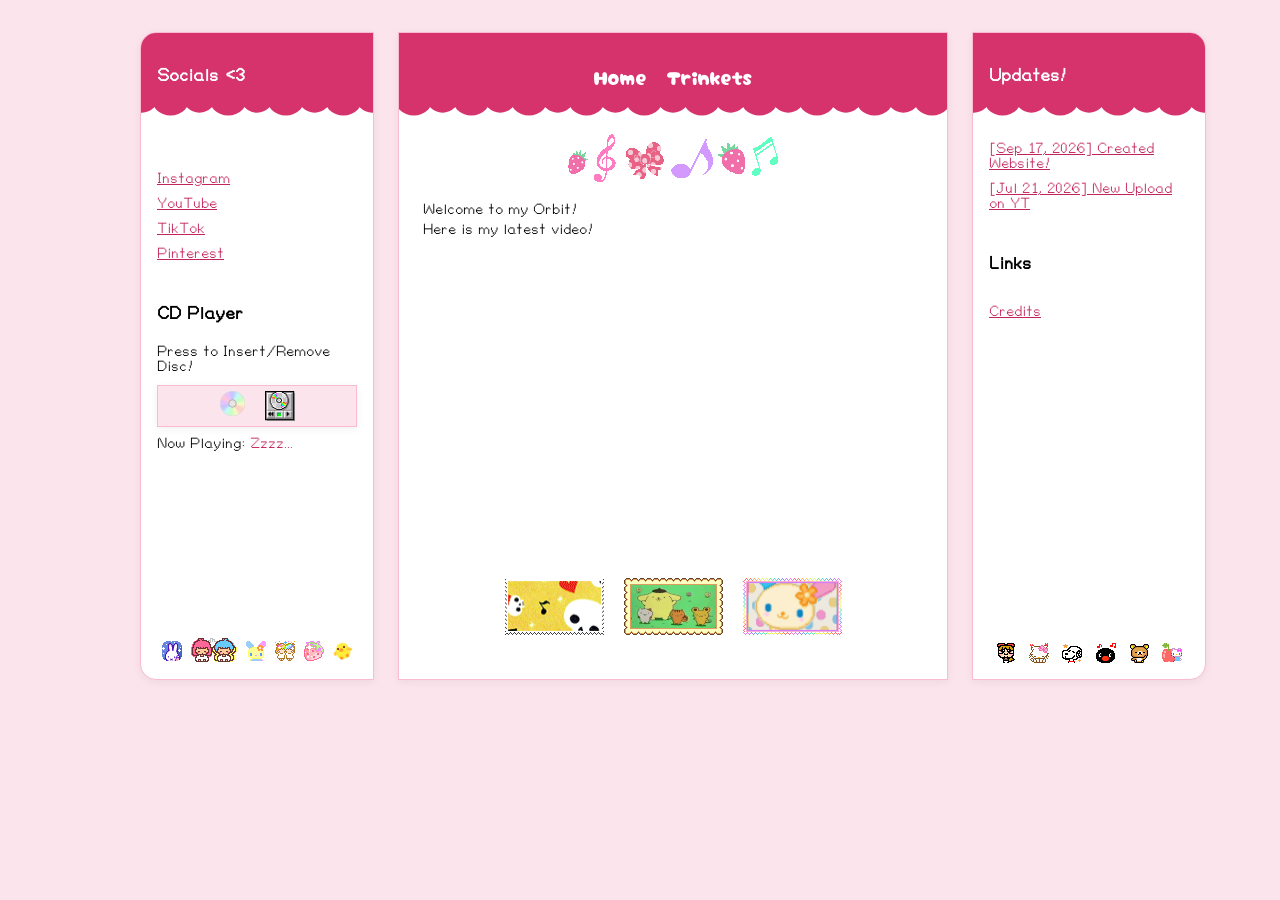
==== index.html @ 75fd42d8 "figured out path issue" ====
<html>
<head>
<link rel="stylesheet" href="static/style.css" type="text/css">
</head>
<body>
<body>
  <div class="page-wrapper">

    <aside class="sidebar left">
      <h3>Socials <3</h3>
      </br>
      </br>
      <ul class="under-cloud">
        <li><a target="_blank" href="https://www.instagram.com/p3trichor0us.ahn/">Instagram</a></li>
        <li><a target="_blank" href="https://youtube.com/channel/UCBLrP4cpRs-6i3CQg3NV19w">YouTube</a></li>
        <li><a target="_blank" href="https://www.tiktok.com/@ahn_log">TikTok</a></li>
        <li><a target="_blank" href="https://pin.it/2scJ7pfUi">Pinterest</a></li>
      </ul>
      <h3>CD Player</h3>
      <p>Press to Insert/Remove Disc!<p>
      <button id="cd-button">
        <span><img id="cd-disc" height=25px width=25px  src="static/cd.gif" alt=""></span>
        <span><img id="cd-player" height=30px width=30px  src="static/cd_player.gif" alt=""></span>
      </button>
      <p>Now Playing: <span id="song-name" class="pink">Zzzz...</span></p>
      <div class="minis">
        <img src="static/minis/1.gif"/>
        <img src="static/minis/2.gif"/>
        <img src="static/minis/3.gif"/>
        <img src="static/minis/4.gif"/>
        <img src="static/minis/5.gif"/>
        <img src="static/minis/6.gif"/>
      </div>
    </aside>

    <main class="content">
      <nav>
        <a href="/test_site/" class="wave-item" >Home</a>
        <a href="/test_site/trinkets.html" class="wave-item" >Trinkets</a>
      </nav>
      </br>
      </br>
      <img src="static/divider.gif">
      </br>
      <p>Welcome to my Orbit!</p>
      <p>Here is my latest video!</p>
      </br>
      <iframe width="500" height="300" src="https://www.youtube-nocookie.com/embed/fOxz2q2tdLw?si=S-Gs1bQQOquczFL3" title="YouTube video player" frameborder="0" allow="accelerometer; autoplay; clipboard-write; encrypted-media; gyroscope; picture-in-picture; web-share" referrerpolicy="strict-origin-when-cross-origin" allowfullscreen></iframe>
      <div class="stamps">
        <img src="static/stamps/stamp01.gif" />
        <img src="static/stamps/3.gif" />
        <img src="static/stamps/2.gif" />

      </div>


    </main>

    <aside class="sidebar right">
      <h3>Updates!</h3>
      <ul class="under-cloud">
        <li><a href="https://youtu.be/fOxz2q2tdLw">[Sep 17, 2026] Created Website!</a></li>
        <li><a href="https://youtu.be/fOxz2q2tdLw">[Jul 21, 2026] New Upload on YT</a></li>
      </ul>
      <h3>Links</h3>
      <ul>
      <li><a target="_blank" href="credits.txt">Credits</a></li>
      </ul>
      <div class="minis">
        <img src="static/minis/7.gif"/>
        <img src="static/minis/8.gif"/>
        <img src="static/minis/9.gif"/>
        <img src="static/minis/10.gif"/>
        <img src="static/minis/11.gif"/>
        <img src="static/minis/12.gif"/>
      </div>
    </aside>
  </div>
  <audio id="bg-audio" src="static/Tantal_Night_Xenoblade_Chronicles_2.mp3" loop></audio>
  <script>
    const btn = document.getElementById('cd-button');
    const cd_disc = document.getElementById('cd-disc');
    const song_name = document.getElementById('song-name');
    const audio = document.getElementById('bg-audio');
    audio.volume = 0.1;

    btn.addEventListener('click', () => {
      console.log("CLICKED");
      if (audio.paused) {
        cd_disc.classList.add('cd-disk-active')
        audio.play();
        song_name.innerHTML = "Tantal - Night - Xenoblade Chronicles 2";
        btn.setAttribute('aria-pressed', 'true');
        btn.setAttribute('aria-label', 'Pause music');
      } else {
        cd_disc.classList.remove('cd-disk-active')
        audio.pause();
        btn.setAttribute('aria-pressed', 'false');
        song_name.innerHTML = "Zzzz...";
        btn.setAttribute('aria-label', 'Play music');
      }
    });
  </script>
</body>
</head>
---- static/style.css ----
* {
  cursor: url("cursor.png"), auto;
}

body {
  margin: 0;
  min-height: 100vh;
  display: flex;
  justify-content: center;   /* centers the whole 3-column group horizontally */
  align-items: flex-start;   /* or "center" if you want vertical centering too */
  background: #fce4ec;
  font-family: "basiic";
  font-size: 15px;
}

a:hover {
  color: #97193f;
}

.page-wrapper {
  display: flex;
  gap: 1.5rem;
  max-width: 1000px;   /* caps how wide the whole group can get */
  width: 100%;
  padding: 2rem;
}

.left {
  border-radius: 1rem 0rem 0rem 1rem;
}

.right {
  border-radius: 0rem 1rem 1rem 0rem;
}

.sidebar {
  flex: 0 0 200px;      /* fixed width, won't grow or shrink */
  background: #fff;
  padding: 1rem;
  border: 1px solid #f8bbd0;
  box-shadow: 0 2px 8px rgba(0, 0, 0, 0.06);
  display: flex;              /* new */
  flex-direction: column;     /* new */
  min-height: 100%;
}

.content {
  flex: 1;               /* takes remaining space in the middle */
  max-width: 500px;      /* optional: stop it getting too wide */
  background: #fff;
  padding: 1.5rem;
  flex: 0 0 500px;
  border-radius: 0rem 0rem 0rem 0rem;
  border: 1px solid #f8bbd0;
  box-shadow: 0 2px 8px rgba(0, 0, 0, 0.06);
}

nav {
  display: flex;
  padding-bottom: 15px;
  padding-top: 15px;
  justify-content: center;
}

nav > a {
  padding: 0 10px 0px 10px;
  font-family: "cherrybomb";
  color: #c2255c;
  text-decoration: none;
  font-size: 15px;
}

.wave-item {
  display: inline-block;
  animation: bob 2s ease-in-out infinite;
}
.wave-item:nth-child(1) { animation-delay: 0s; }
.wave-item:nth-child(2) { animation-delay: 0.2s; }
.wave-item:nth-child(3) { animation-delay: 0.4s; }
@keyframes bob {
  0%, 100% {
    transform: translateY(0px);
  }
  50% {
    transform: translateY(-4px);
  }
}

img {
  margin: auto;
  display: block;
}

@font-face {
  font-family: "cherrybomb";
  src: url("Cherrybomb.ttf");
}

@font-face {
  font-family: "basiic";
  src: url("basiic.ttf");
}

.gg {
  font-family: "cherrybomb";
}

.pink {
  color: #c2255c;
}

a {
  color: #c2255c;
  text-decoration: underline;
  font-size: 15px;
}

a:hover {
  color: #97193f;
}

a:visited {
  color: #ad3b72;
}

ul {
  padding:  0;
  list-style-type: none;
}

li {
  padding-bottom: 10px;
}

.minis {
  margin-top: auto;
  padding-top: 0;
  display: flex;
}

#cd-button {
/*
  padding: 0;
  border: none;
  background: transparent;
*/
  display: flex;
  justify-content: center;
  padding: 5px;
  border-radius: 0px;
  background: #fce4ec;
  width: 100%;
  border: 1px solid #f8bbd0;
  box-shadow: 0 2px 8px rgba(0, 0, 0, 0.06);
}

#cd-button span {
  padding: 0px 10px 0px 10px ;
}

#cd-disc {
  position: relative;
  z-index: 2;
  transition: 0.5s ease-in-out;
}

#cd-player {
  position: relative;
  z-index: 3;
}

.cd-disk-active {
  transform: translate(45px);
}

p {
  margin-left: 0px;
  margin-right: 0px;
  margin-top: 5px;
  margin-bottom: 5px;
}

.stamps {
  padding: 10px;
  display: flex;
  justify-content: center;
}

.stamps img {
  margin: 10px;
}


/* SPECIAL STUFF */
/* ===== Wavy dark-pink tops ===== */

.sidebar, .content {
  overflow: hidden;
  position: relative;              /* anchor for the wave layer */
}

.sidebar::before,
.content::before {
  content: "";
  position: absolute;
  top: 0; left: 0; right: 0;
  height: 96px;                    /* how tall the pink area is */
  background-image: url("data:image/svg+xml,<svg xmlns='http://www.w3.org/2000/svg' width='60' height='20' viewBox='0 0 60 20'><rect width='60' height='13' fill='%23d6336c'/><g fill='%23d6336c'><circle cx='0' cy='13' r='4.2'/><circle cx='6' cy='13' r='3.6'/><circle cx='12' cy='13' r='4.2'/><circle cx='18' cy='13' r='3.6'/><circle cx='24' cy='13' r='4.2'/><circle cx='30' cy='13' r='3.6'/><circle cx='36' cy='13' r='4.2'/><circle cx='42' cy='13' r='3.6'/><circle cx='48' cy='13' r='4.2'/><circle cx='54' cy='13' r='3.6'/><circle cx='60' cy='13' r='4.2'/></g></svg>");
  background-repeat: repeat-x;
  background-position: bottom;
  background-size: auto 96px;
  border-radius: 0rem 0rem 0 0;    /* match the card's rounded top corners */
  pointer-events: none;            /* never blocks clicks on links */
  animation: bob 2s ease-in-out infinite;
}

.sidebar.left::before  { animation-delay: 0s; }
.content::before       { animation-delay: 0.2s; }
.sidebar.right::before { animation-delay: 0.4s; }

/* keep card content above the wave */
.sidebar > *, .content > * {
  position: relative;
}

/* ---- text inside the wave ---- */
.sidebar h3:first-of-type {        /* "Socials <3" and "Updates!" */
  color: #fff;
}
.content nav > a {                 /* navbar */
  color: #fff;
}
/* this overrides the generic hover */
.content nav > a:hover   { color: #ffd6e7; }
.content nav > a:visited { color: #ffe3ec; }

.under-cloud {
  margin-top: 40px;
}
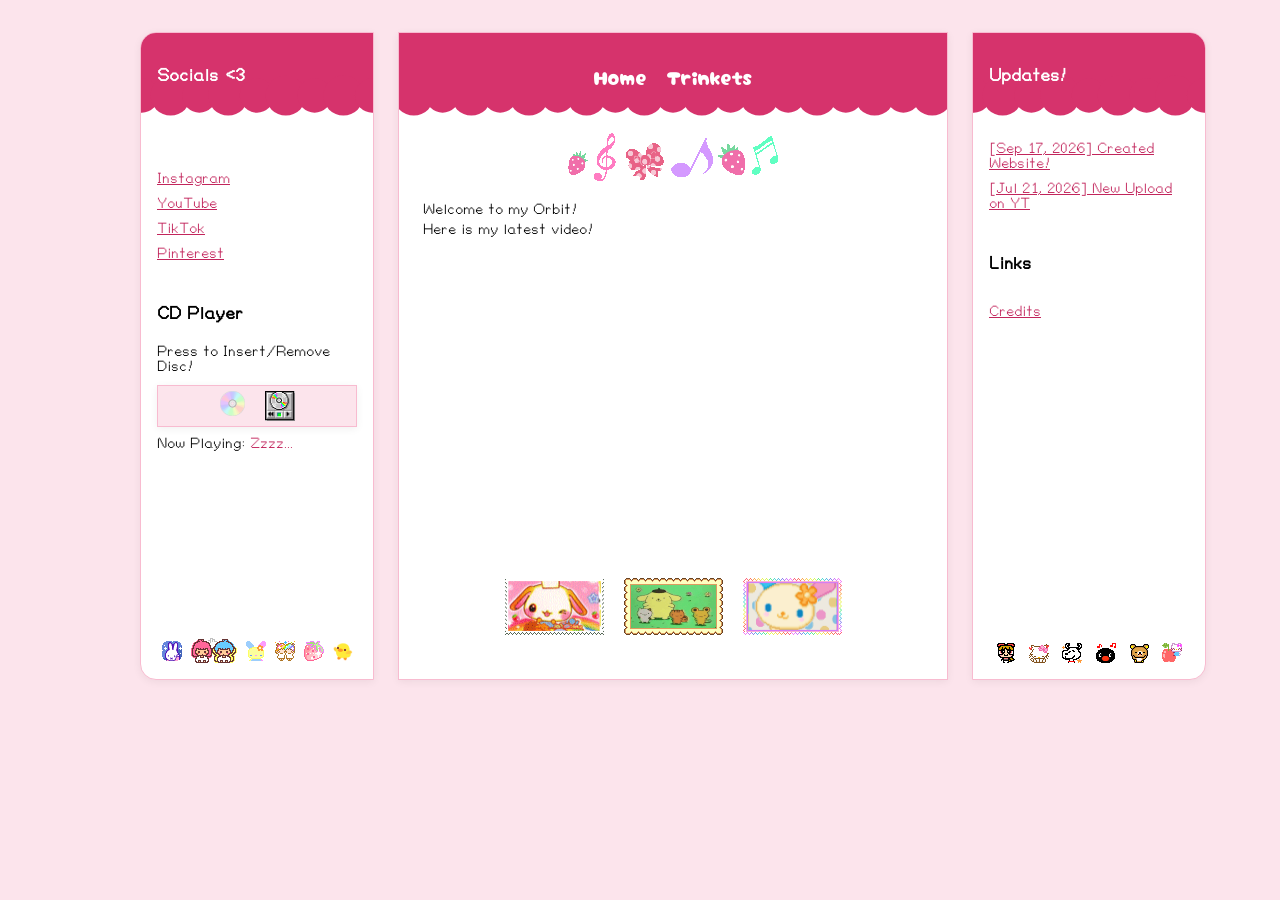
==== commit 3e50f514: "updated" ====
--- a/index.html
+++ b/index.html
@@ -36,7 +36,7 @@
     <main class="content">
       <nav>
         <a href="/test_site/" class="wave-item" >Home</a>
-        <a href="/test_site/trinkets.html" class="wave-item" >Trinkets</a>
+        <a href="/test_site/trinkets/" class="wave-item" >Trinkets</a>
       </nav>
       </br>
       </br>
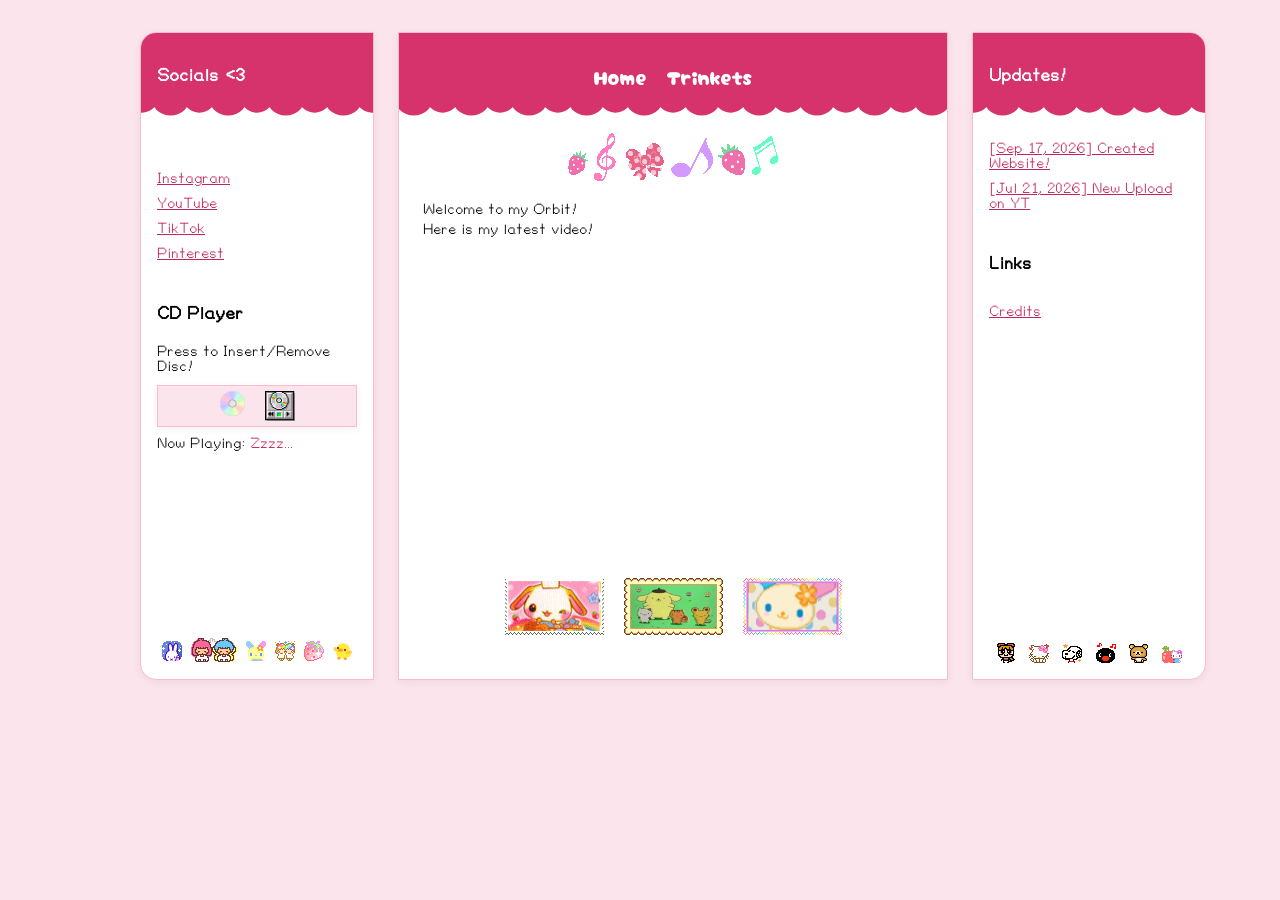
==== commit 2617c56c: "updated" ====
--- a/index.html
+++ b/index.html
@@ -36,7 +36,7 @@
     <main class="content">
       <nav>
         <a href="/test_site/" class="wave-item" >Home</a>
-        <a href="/test_site/trinkets/" class="wave-item" >Trinkets</a>
+        <a href="/test_site/trinkets.html" class="wave-item" >Trinkets</a>
       </nav>
       </br>
       </br>
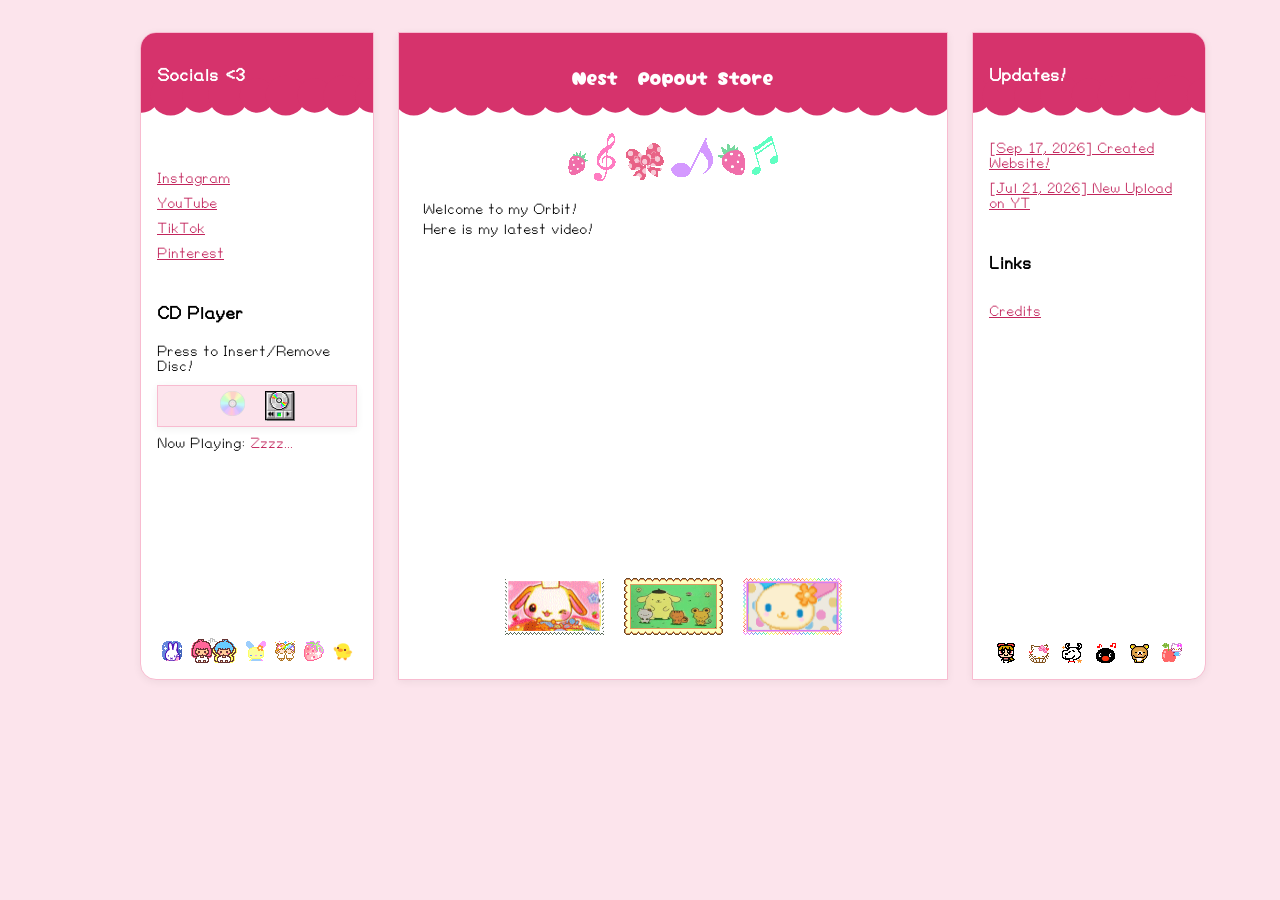
==== commit 43f565b1: "updated" ====
--- a/index.html
+++ b/index.html
@@ -35,8 +35,8 @@
 
     <main class="content">
       <nav>
-        <a href="/test_site/" class="wave-item" >Home</a>
-        <a href="/test_site/trinkets.html" class="wave-item" >Trinkets</a>
+        <a href="/test_site/" class="wave-item" >Nest</a>
+        <a href="/test_site/popout_store.html" class="wave-item" >Popout Store</a>
       </nav>
       </br>
       </br>
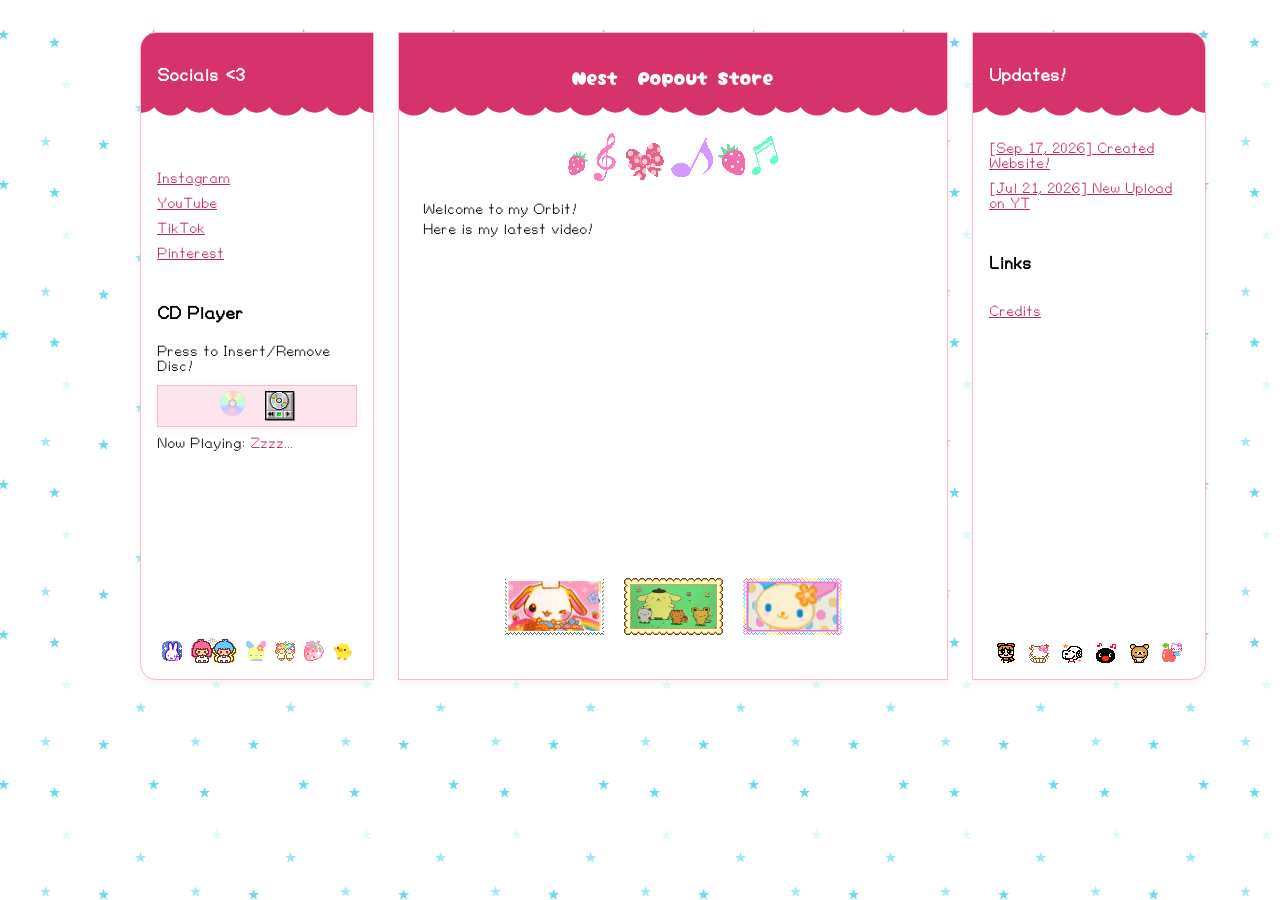
==== commit 17f84025: "updated" ====
--- a/index.html
+++ b/index.html
@@ -2,7 +2,6 @@
 <head>
 <link rel="stylesheet" href="static/style.css" type="text/css">
 </head>
-<body>
 <body>
   <div class="page-wrapper">
 
--- a/static/style.css
+++ b/static/style.css
@@ -8,7 +8,11 @@
   display: flex;
   justify-content: center;   /* centers the whole 3-column group horizontally */
   align-items: flex-start;   /* or "center" if you want vertical centering too */
-  background: #fce4ec;
+  /* background: #fce4ec; */
+  background-image: url("ba1.gif");
+  background-repeat: repeat;
+  background-size: auto;
+  background-position: center; 
   font-family: "basiic";
   font-size: 15px;
 }
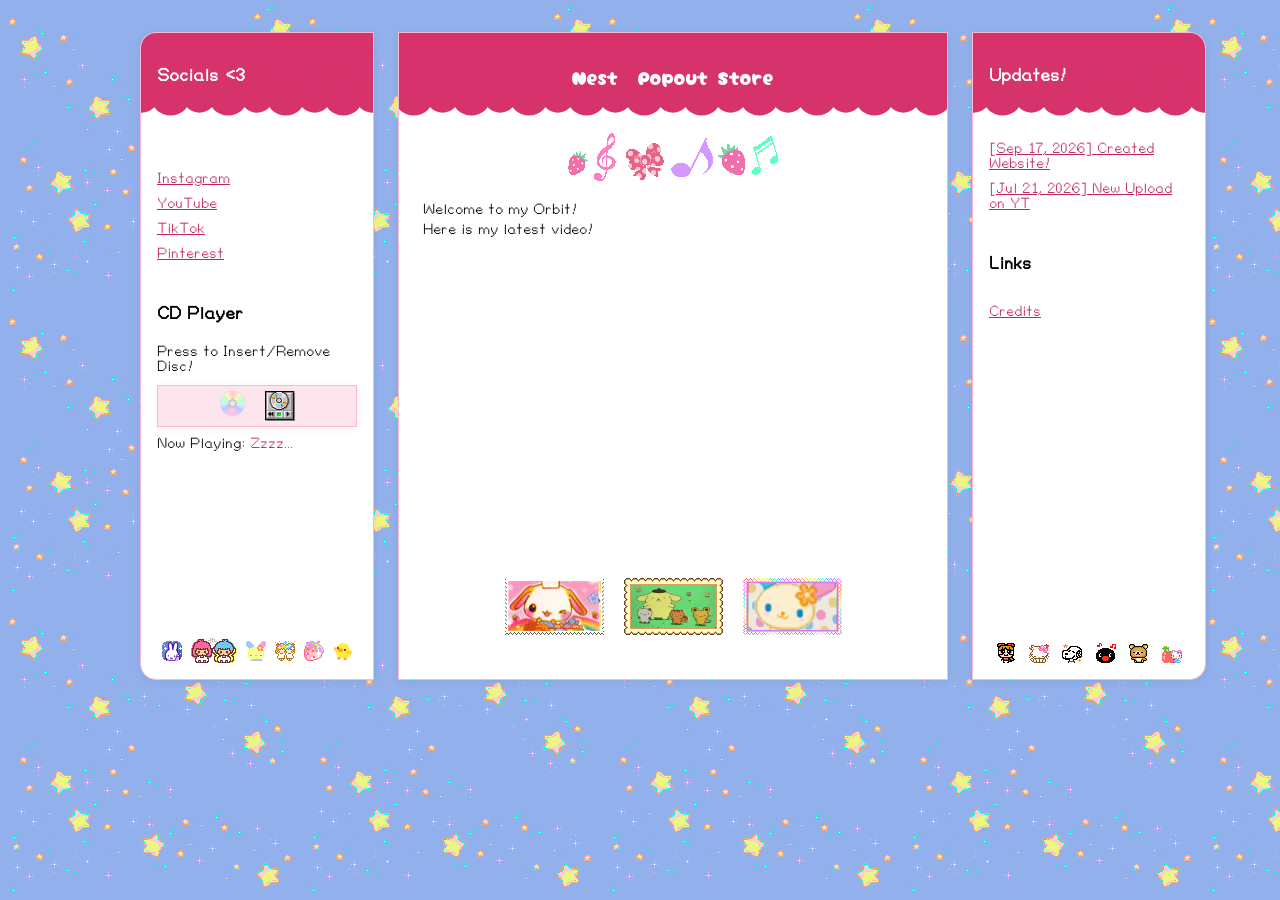
==== commit aa22c7e4: "updated" ====
--- a/index.html
+++ b/index.html
@@ -99,6 +99,12 @@
         btn.setAttribute('aria-label', 'Play music');
       }
     });
+    document.addEventListener('mousemove', (e) => {
+      const x = (e.clientX / window.innerWidth - 0.5) * 2;  // -1 to 1
+      const y = (e.clientY / window.innerHeight - 0.5) * 2; // -1 to 1
+      document.documentElement.style.setProperty('--mouse-x', x);
+      document.documentElement.style.setProperty('--mouse-y', y);
+    });
   </script>
 </body>
 </head>
--- a/static/style.css
+++ b/static/style.css
@@ -9,12 +9,13 @@
   justify-content: center;   /* centers the whole 3-column group horizontally */
   align-items: flex-start;   /* or "center" if you want vertical centering too */
   /* background: #fce4ec; */
-  background-image: url("ba1.gif");
+  background-image: url("PuffyStarYellow.png");
   background-repeat: repeat;
   background-size: auto;
-  background-position: center; 
   font-family: "basiic";
   font-size: 15px;
+  background-position: calc(var(--mouse-x, 0) * 20px) calc(var(--mouse-y, 0) * 20px);
+  transition: background-position 0.2s ease-out;
 }
 
 a:hover {
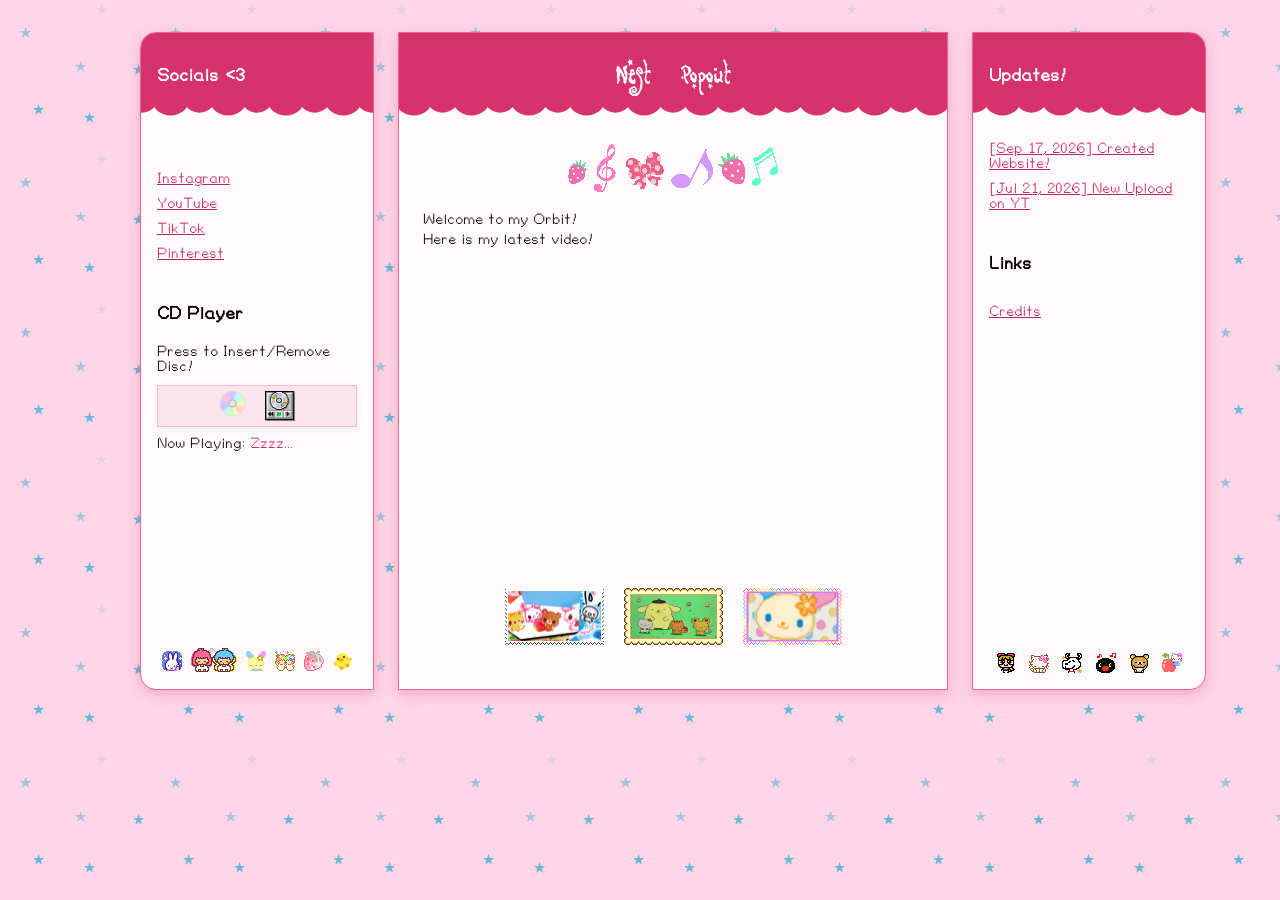
==== commit 7865eef2: "updated" ====
--- a/index.html
+++ b/index.html
@@ -35,7 +35,7 @@
     <main class="content">
       <nav>
         <a href="/test_site/" class="wave-item" >Nest</a>
-        <a href="/test_site/popout_store.html" class="wave-item" >Popout Store</a>
+        <a href="/test_site/popout_store.html" class="wave-item" >Popout</a>
       </nav>
       </br>
       </br>
--- a/static/style.css
+++ b/static/style.css
@@ -8,10 +8,11 @@
   display: flex;
   justify-content: center;   /* centers the whole 3-column group horizontally */
   align-items: flex-start;   /* or "center" if you want vertical centering too */
-  /* background: #fce4ec; */
-  background-image: url("PuffyStarYellow.png");
+  background-color: #ffd6e7;      /* pink tint sits behind/blends with the gif */
+  background-image: url("ba1.gif");
   background-repeat: repeat;
   background-size: auto;
+  background-blend-mode: multiply; /* darkens the white parts of the gif to pink, keeps the stars visible, and separates it from the white cards */
   font-family: "basiic";
   font-size: 15px;
   background-position: calc(var(--mouse-x, 0) * 20px) calc(var(--mouse-y, 0) * 20px);
@@ -40,10 +41,10 @@
 
 .sidebar {
   flex: 0 0 200px;      /* fixed width, won't grow or shrink */
-  background: #fff;
+  background: #fffafc;
   padding: 1rem;
-  border: 1px solid #f8bbd0;
-  box-shadow: 0 2px 8px rgba(0, 0, 0, 0.06);
+  border: 1px solid #f06292;
+  box-shadow: 0 4px 14px rgba(194, 37, 92, 0.25);
   display: flex;              /* new */
   flex-direction: column;     /* new */
   min-height: 100%;
@@ -52,27 +53,27 @@
 .content {
   flex: 1;               /* takes remaining space in the middle */
   max-width: 500px;      /* optional: stop it getting too wide */
-  background: #fff;
+  background: #fffafc;
   padding: 1.5rem;
   flex: 0 0 500px;
   border-radius: 0rem 0rem 0rem 0rem;
-  border: 1px solid #f8bbd0;
-  box-shadow: 0 2px 8px rgba(0, 0, 0, 0.06);
+  border: 1px solid #f06292;
+  box-shadow: 0 4px 14px rgba(194, 37, 92, 0.25);
 }
 
 nav {
   display: flex;
   padding-bottom: 15px;
-  padding-top: 15px;
+  padding-top: 0px;
   justify-content: center;
 }
 
 nav > a {
-  padding: 0 10px 0px 10px;
+  padding: 0 15px 0px 15px;
   font-family: "cherrybomb";
+  font-size: 40px;
   color: #c2255c;
   text-decoration: none;
-  font-size: 15px;
 }
 
 .wave-item {
@@ -98,7 +99,7 @@
 
 @font-face {
   font-family: "cherrybomb";
-  src: url("Cherrybomb.ttf");
+  src: url("poti.ttf");
 }
 
 @font-face {
@@ -114,7 +115,7 @@
   color: #c2255c;
 }
 
-a {
+a, a:visited {
   color: #c2255c;
   text-decoration: underline;
   font-size: 15px;
@@ -122,10 +123,6 @@
 
 a:hover {
   color: #97193f;
-}
-
-a:visited {
-  color: #ad3b72;
 }
 
 ul {
@@ -232,12 +229,11 @@
 .sidebar h3:first-of-type {        /* "Socials <3" and "Updates!" */
   color: #fff;
 }
-.content nav > a {                 /* navbar */
+.content nav > a, nav > a:visited {                 /* navbar */
   color: #fff;
 }
 /* this overrides the generic hover */
 .content nav > a:hover   { color: #ffd6e7; }
-.content nav > a:visited { color: #ffe3ec; }
 
 .under-cloud {
   margin-top: 40px;
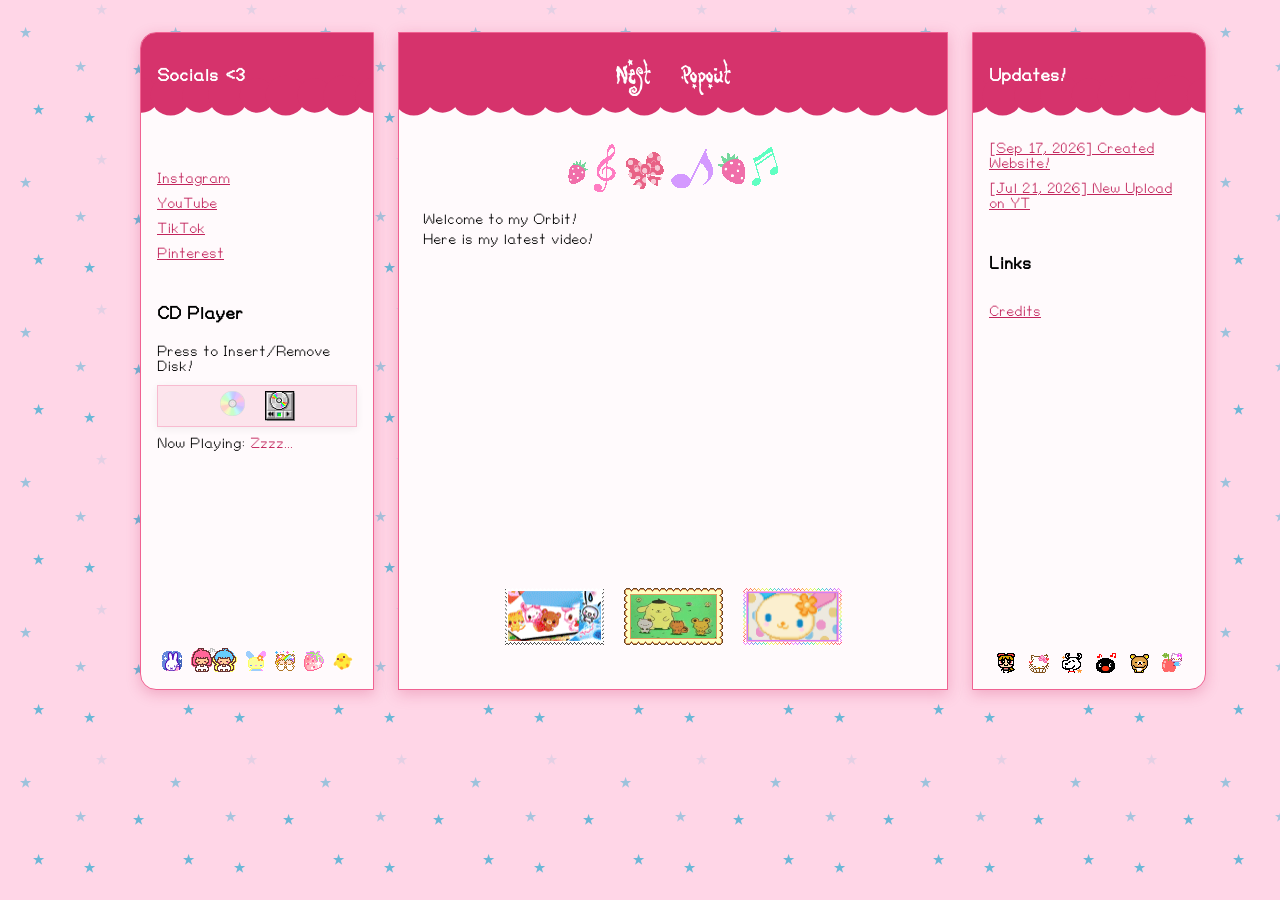
==== commit 93f82256: "typo" ====
--- a/index.html
+++ b/index.html
@@ -16,9 +16,9 @@
         <li><a target="_blank" href="https://pin.it/2scJ7pfUi">Pinterest</a></li>
       </ul>
       <h3>CD Player</h3>
-      <p>Press to Insert/Remove Disc!<p>
+      <p>Press to Insert/Remove Disk!<p>
       <button id="cd-button">
-        <span><img id="cd-disc" height=25px width=25px  src="static/cd.gif" alt=""></span>
+        <span><img id="cd-disk" height=25px width=25px  src="static/cd.gif" alt=""></span>
         <span><img id="cd-player" height=30px width=30px  src="static/cd_player.gif" alt=""></span>
       </button>
       <p>Now Playing: <span id="song-name" class="pink">Zzzz...</span></p>
@@ -78,7 +78,7 @@
   <audio id="bg-audio" src="static/Tantal_Night_Xenoblade_Chronicles_2.mp3" loop></audio>
   <script>
     const btn = document.getElementById('cd-button');
-    const cd_disc = document.getElementById('cd-disc');
+    const cd_disk = document.getElementById('cd-disk');
     const song_name = document.getElementById('song-name');
     const audio = document.getElementById('bg-audio');
     audio.volume = 0.1;
@@ -86,13 +86,13 @@
     btn.addEventListener('click', () => {
       console.log("CLICKED");
       if (audio.paused) {
-        cd_disc.classList.add('cd-disk-active')
+        cd_disk.classList.add('cd-disk-active')
         audio.play();
         song_name.innerHTML = "Tantal - Night - Xenoblade Chronicles 2";
         btn.setAttribute('aria-pressed', 'true');
         btn.setAttribute('aria-label', 'Pause music');
       } else {
-        cd_disc.classList.remove('cd-disk-active')
+        cd_disk.classList.remove('cd-disk-active')
         audio.pause();
         btn.setAttribute('aria-pressed', 'false');
         song_name.innerHTML = "Zzzz...";
--- a/static/style.css
+++ b/static/style.css
@@ -65,6 +65,7 @@
   display: flex;
   padding-bottom: 15px;
   padding-top: 0px;
+  margin-top: 0px;
   justify-content: center;
 }
 
@@ -160,7 +161,7 @@
   padding: 0px 10px 0px 10px ;
 }
 
-#cd-disc {
+#cd-disk {
   position: relative;
   z-index: 2;
   transition: 0.5s ease-in-out;
